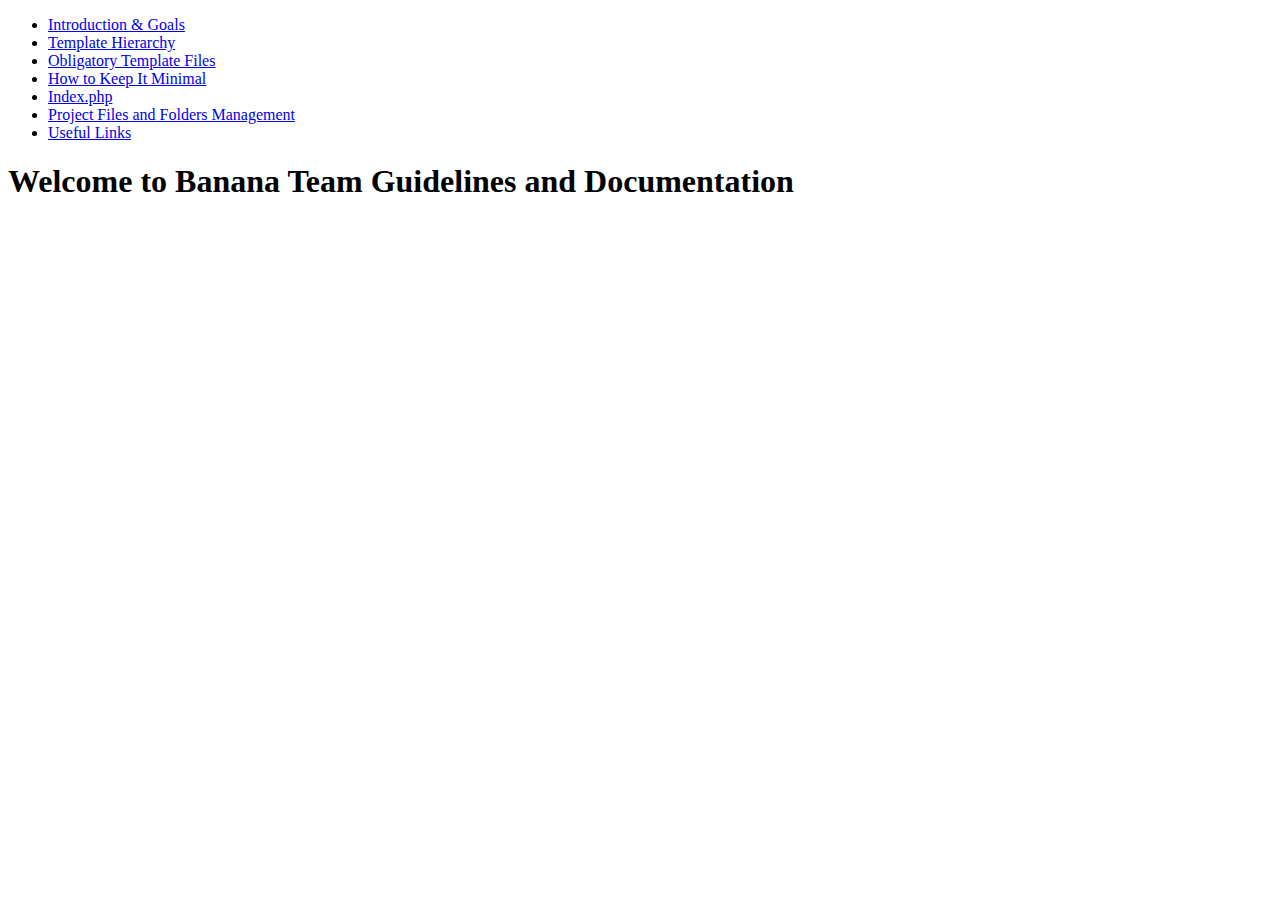
==== wordpress-templating/index.html @ 77ce9440 "wordpress templating initial commit" ====
<!DOCTYPE html>
<html lang="en">
<head>
	<meta charset="UTF-8">
	<title>TKPD Banana Template Guidelines</title>

	<link rel="stylesheet" href="../style.css">
</head>
<body>
	<nav class="sidebar">
		<ul class="sidebar-ul">
			<li id="id1">
				<a class="sidebar__a" href="./temp-intro.html">Introduction &amp; Goals</a>
			</li>
			<li id="id2">
				<a class="sidebar__a" href="./temp-hierarchy.html">Template Hierarchy</a>				
			</li>
			<li id="id3">
				<a class="sidebar__a" href="./temp-obligatory.html">Obligatory Template Files</a>				
			</li>
			<li id="id4">
				<a class="sidebar__a" href="./temp-minimal.html">How to Keep It Minimal</a>				
			</li>
			<li id="id5">
				<a class="sidebar__a" href="./temp-index.html">Index.php</a>				
			</li>
			<li id="id5">
				<a class="sidebar__a" href="./temp-management.html">Project Files and Folders Management</a>				
			</li>
			<li id="id6">
				<a class="sidebar__a" href="./temp-links.html">Useful Links</a>				
			</li>
		</ul>
	</nav>

	<article class="wrap-container">
		<header class="title">
			<h1>Welcome to Banana Team Guidelines and Documentation</h1>
			<img class="title__img" src="../images/banana-warhol.png" alt="" />
		</header>
	</article>
</body>
</html>
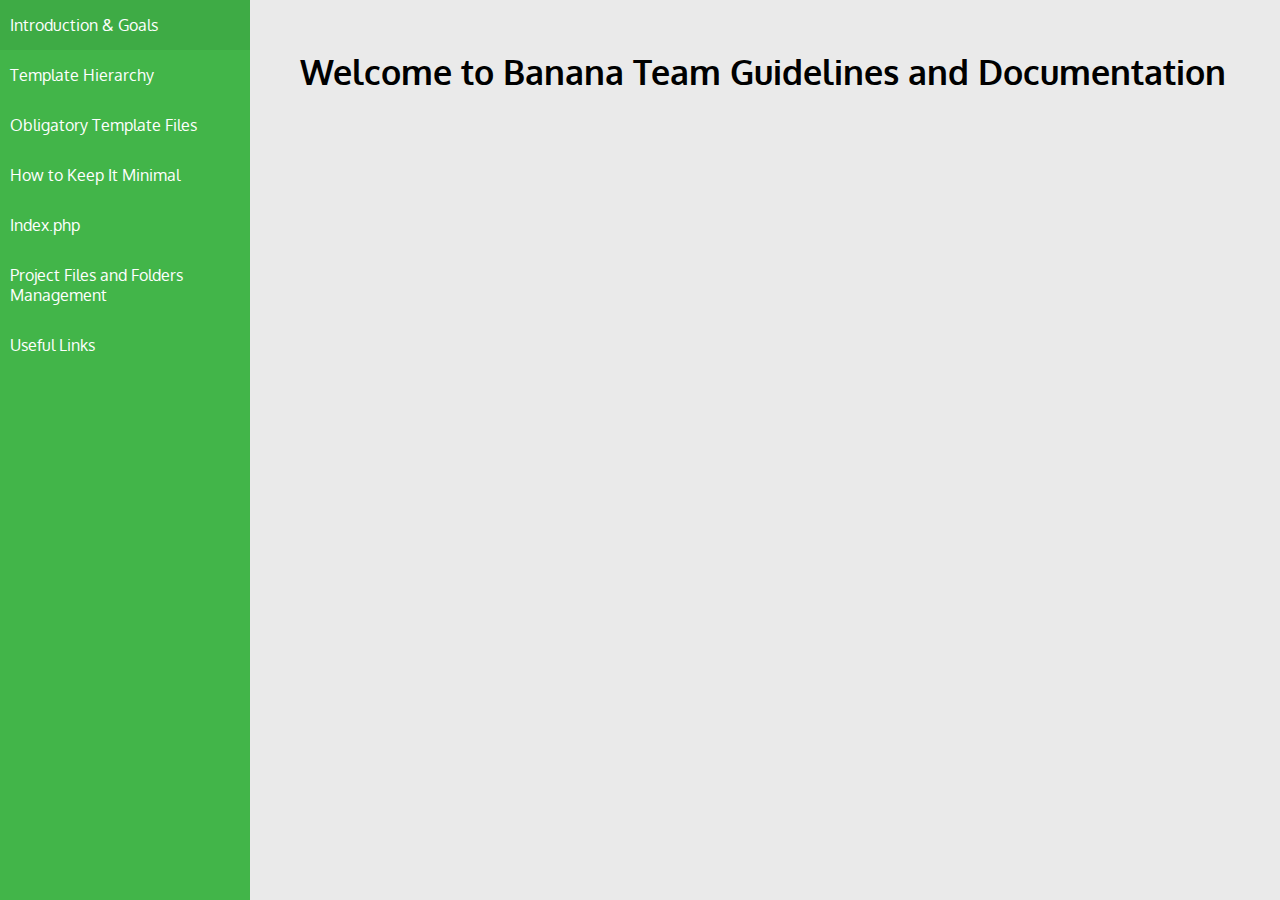
==== commit f7a8673b: "initial commit" ====
--- a/wordpress-templating/index.html
+++ b/wordpress-templating/index.html
@@ -4,7 +4,7 @@
 	<meta charset="UTF-8">
 	<title>TKPD Banana Template Guidelines</title>
 
-	<link rel="stylesheet" href="../style.css">
+	<link rel="stylesheet" href="./style.css">
 </head>
 <body>
 	<nav class="sidebar">
--- a/wordpress-templating/style.css
+++ b/wordpress-templating/style.css
@@ -0,0 +1,181 @@
+@import url('https://fonts.googleapis.com/css?family=Oxygen:400,700');
+
+body {
+	height: 100%;
+	background-color: #EAEAEA;
+	font-family: "Oxygen";
+	margin: 0 0 0 250px;
+}
+
+a {
+	text-decoration: none;
+}
+
+img {
+	display: block;
+}
+
+h1 {
+	font-size: 34px;
+	margin: 0;
+}
+
+h3 {
+	font-size: 20px;
+	margin: 0;
+}
+
+i {
+	font-weight: 700;
+}
+
+section {
+	margin: 40px 0;
+}
+
+.sidebar {
+	position: fixed;
+	width: 250px;
+	height: 100%;
+	color: #FFF;
+	background-color: #42B549;
+	margin: 0;
+	padding: 0;
+	top: 0;
+	bottom: 0;
+	left: 0;
+	right: 0;
+}
+
+.sidebar-ul {
+	list-style-type: none;
+	padding: 0;
+	margin: 0;
+}
+
+.sidebar__a {
+	display: block;
+	padding: 15px 10px;
+	color: #FFF;
+}
+
+.sidebar__a:hover {
+	background: rgba(0, 0, 0, 0.05);
+}
+
+.wrap-container {
+	max-width: 1000px;
+	margin: 50px 50px;
+}
+
+.title__p {
+	margin: 15px 0;
+	width: 500px;
+	font-size: 18px;
+}
+
+.title__p--intro {
+	color: rgba(0, 0, 0, 0.54);
+}
+
+.title__p--gray {
+	color: rgba(0, 0, 0, 0.7);
+}
+
+.title__img {
+	width: 50px;
+	height: auto;
+}
+
+#hierarchy {
+
+}
+
+.hierarchy__img {
+	width: 80%;
+}
+
+.hierarchy__a {
+	font-weight: 700;
+	color: #42B549;
+}
+
+.hierarchy__p {
+	width: 600px;
+}
+
+#obligatory {
+
+}
+
+.obligatory__img {
+	width: 80%;
+}
+
+.obligatory__a {
+	font-weight: 700;
+	color: #42B549;
+}
+
+.obligatory__p {
+	width: 600px;
+}
+
+#minimal {
+
+}
+
+.minimal__img {
+	width: 80%;
+}
+
+.minimal__a {
+	font-weight: 700;
+	color: #42B549;
+}
+
+.minimal__p {
+	width: 600px;
+}
+
+#index {
+
+}
+
+.index__img {
+	width: 80%;
+}
+
+.index__img--margin {
+	margin: 10px 0;
+}
+
+.index__a {
+	font-weight: 700;
+	color: #42B549;
+}
+
+.index__p {
+	width: 600px;
+}
+
+#management {
+
+}
+
+.management__img {
+	width: 80%;
+}
+
+.management__img--margin {
+	margin: 10px 0;
+}
+
+.management__a {
+	font-weight: 700;
+	color: #42B549;
+}
+
+.management__p {
+	width: 600px;
+}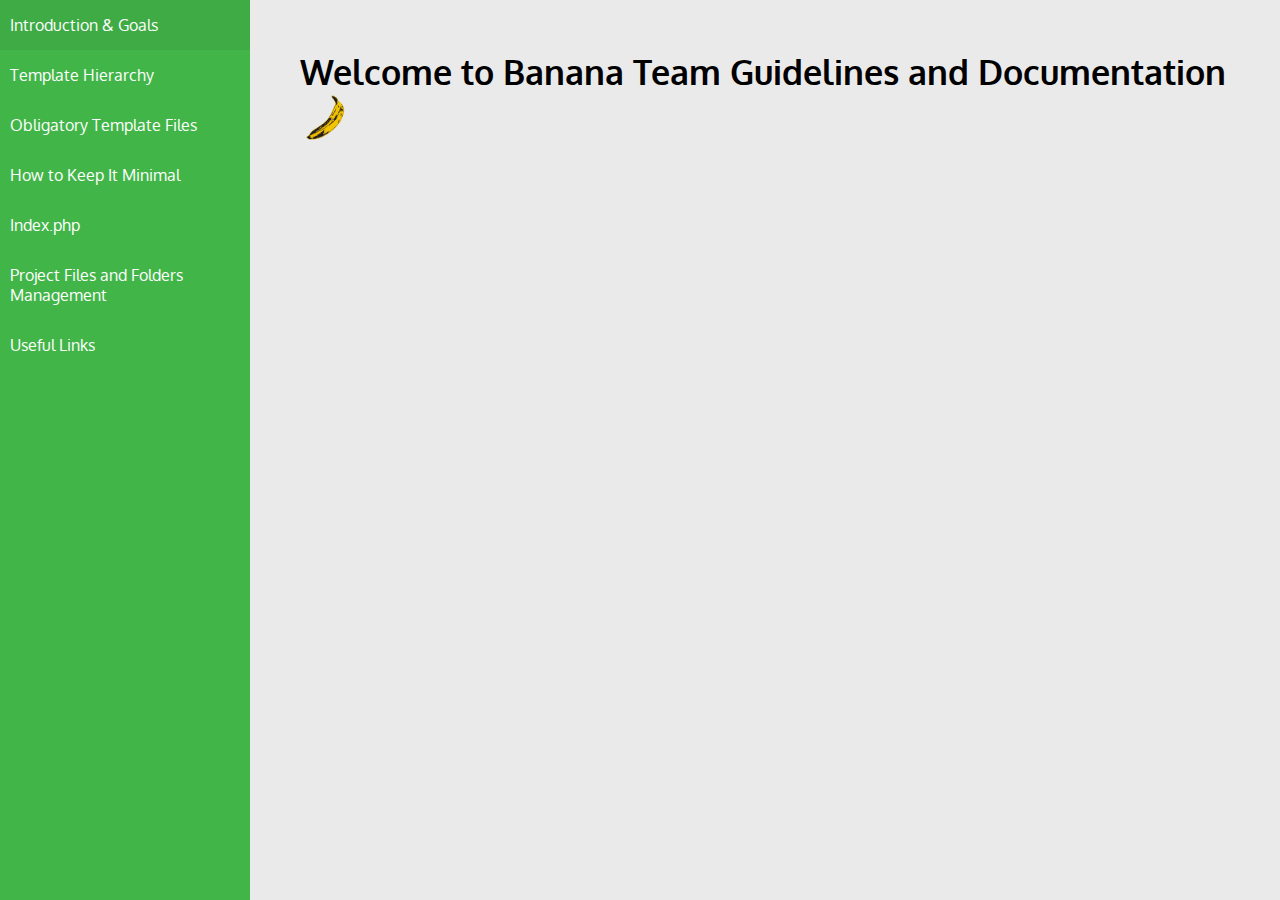
==== commit ecc58ce7: "initial commit" ====
--- a/wordpress-templating/index.html
+++ b/wordpress-templating/index.html
@@ -10,25 +10,25 @@
 	<nav class="sidebar">
 		<ul class="sidebar-ul">
 			<li id="id1">
-				<a class="sidebar__a" href="./temp-intro.html">Introduction &amp; Goals</a>
+				<a class="sidebar__a" href="./comps/temp-intro.html">Introduction &amp; Goals</a>
 			</li>
 			<li id="id2">
-				<a class="sidebar__a" href="./temp-hierarchy.html">Template Hierarchy</a>				
+				<a class="sidebar__a" href="./comps/temp-hierarchy.html">Template Hierarchy</a>				
 			</li>
 			<li id="id3">
-				<a class="sidebar__a" href="./temp-obligatory.html">Obligatory Template Files</a>				
+				<a class="sidebar__a" href="./comps/temp-obligatory.html">Obligatory Template Files</a>				
 			</li>
 			<li id="id4">
-				<a class="sidebar__a" href="./temp-minimal.html">How to Keep It Minimal</a>				
+				<a class="sidebar__a" href="./comps/temp-minimal.html">How to Keep It Minimal</a>				
 			</li>
 			<li id="id5">
-				<a class="sidebar__a" href="./temp-index.html">Index.php</a>				
+				<a class="sidebar__a" href="./comps/temp-index.html">Index.php</a>				
 			</li>
 			<li id="id5">
-				<a class="sidebar__a" href="./temp-management.html">Project Files and Folders Management</a>				
+				<a class="sidebar__a" href="./comps/temp-management.html">Project Files and Folders Management</a>				
 			</li>
 			<li id="id6">
-				<a class="sidebar__a" href="./temp-links.html">Useful Links</a>				
+				<a class="sidebar__a" href="./comps/temp-links.html">Useful Links</a>				
 			</li>
 		</ul>
 	</nav>
@@ -36,7 +36,7 @@
 	<article class="wrap-container">
 		<header class="title">
 			<h1>Welcome to Banana Team Guidelines and Documentation</h1>
-			<img class="title__img" src="../images/banana-warhol.png" alt="" />
+			<img class="title__img" src="./images/banana-warhol.png" alt="" />
 		</header>
 	</article>
 </body>
